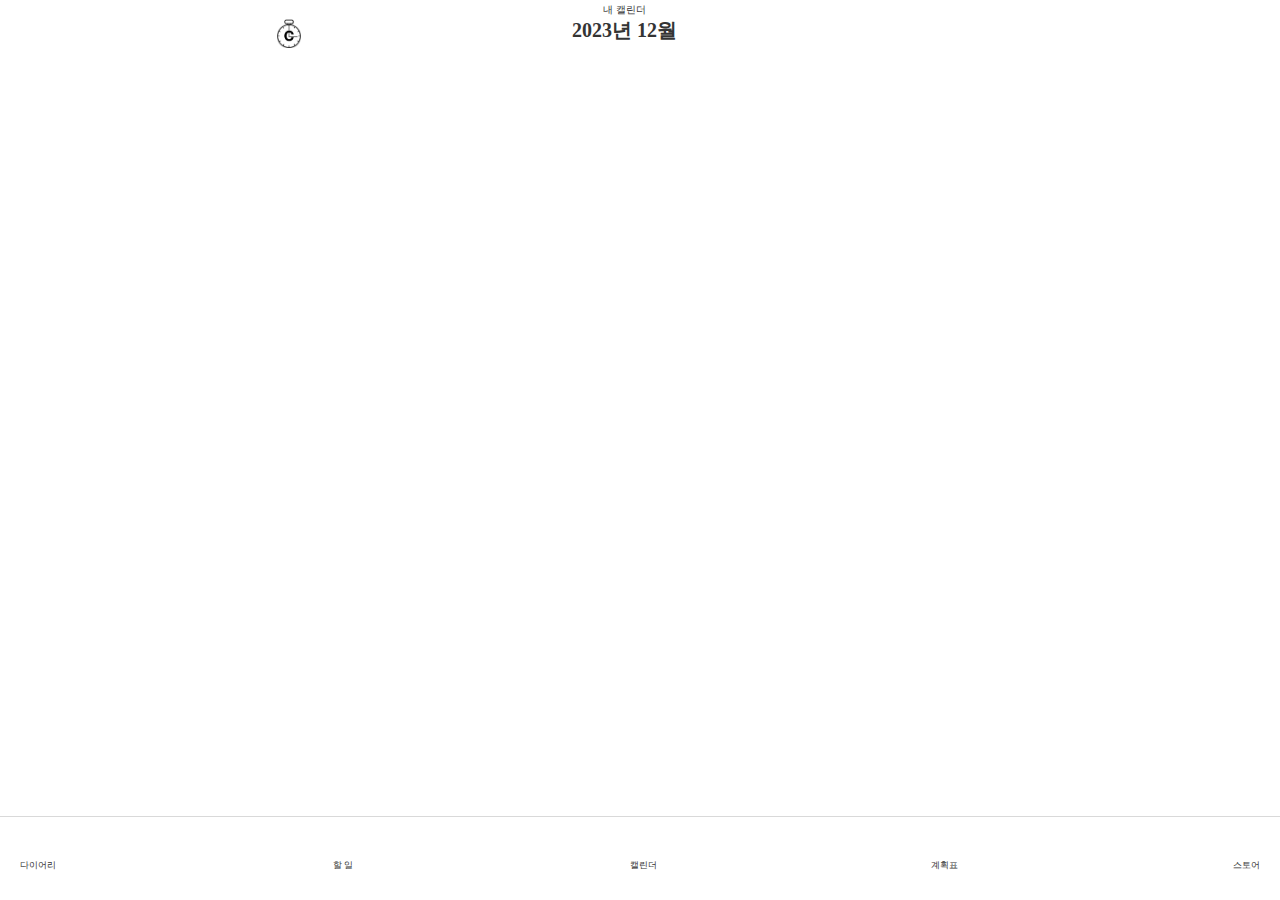
==== html/calendar.html @ 5784c69b "주아 제작" ====
<!DOCTYPE html>
<html lang="ko">
<head>
  <meta charset="UTF-8">
  <meta name="viewport" content="width=device-width, initial-scale=1.0">
  <meta name="format-detection" content="telephone=no">
  <title>Document</title>
  <link rel="apple-touch-icon-precomposed" href="">
  <link rel="stylesheet" href="../lib/font/Pretendard-1.3.9/web/static/pretendard.css">
  <link rel="stylesheet" href="../css/styles.css">
</head>
<body>
<div id="wrap">
  <header class="header">
    <div class="header-contents">
      <div class="header-left"> 
        <img src="../lib/img/Time-cody-logo.png" alt="타임코디 로고" class="logo2">
      </div>
      <div class="calendar-nav">
        <p class="calendar-nav__description">내 캘린더</p>
        <div class="calendar-info">
          <button type="button" class="icon-btn">
            <i class="icon icon-arrow-left"></i>
          </button>
          <h2 class="calendar-info__title">2023년 12월</h2>
          <button type="button" class="icon-btn">
            <i class="icon icon-arrow-right"></i>
          </button>
        </div>
      </div>
      <div class="header-right">
        <div class="header-util">
          <button type="button" class="icon-btn">
            <i class="icon icon-search"></i>
          </button>
          <button type="button" class="icon-btn">
            <i class="icon icon-hamburger"></i>
          </button>
        </div>
      </div>
    </div>
  </header>
  <main class="main">
    <img src="" alt="" class="">
  </main>
  <footer class="footer">
    <nav class="gnb">
      <ul class="gnb-list">
        <li class="gnb-item">
          <a href="#" class="gnb-item__link">
            <i class="icon icon-diary"></i>
            다이어리
          </a>
        </li>
        <li class="gnb-item">
          <a href="#" class="gnb-item__link">
            <i class="icon icon-todo"></i>
            할 일
          </a>
        </li>
        <li class="gnb-item">
          <a href="#" class="gnb-item__link">
            <i class="icon icon-calendar"></i>
            캘린더
          </a>
        </li>
        <li class="gnb-item">
          <a href="#" class="gnb-item__link">
            <i class="icon icon-planner"></i>
            계획표
          </a>
        </li>
        <li class="gnb-item">
          <a href="#" class="gnb-item__link">
            <i class="icon icon-store"></i>
            스토어
          </a>
        </li>
      </ul>
    </nav>
  </footer>
</div>
</body>
</html>
---- css/styles.css ----
@charset "utf-8";
/* http://meyerweb.com/eric/tools/css/reset/ 
  v2.0 | 20110126
  License: none (public domain)
*/

html, body, div, span, applet, object, iframe,
h1, h2, h3, h4, h5, h6, p, blockquote, pre,
a, abbr, acronym, address, big, cite, code,
del, dfn, em, img, ins, kbd, q, s, samp,
small, strike, strong, sub, sup, tt, var,
b, u, i, center,
dl, dt, dd, ol, ul, li,
fieldset, form, label, legend,
table, caption, tbody, tfoot, thead, tr, th, td,
article, aside, canvas, details, embed, 
figure, figcaption, footer, header, hgroup, 
menu, nav, output, ruby, section, summary,
time, mark, audio, video {
  margin: 0;
  padding: 0;
  border: 0;
  font-size: 100%;
  font: inherit;
  vertical-align: baseline;
}
/* HTML5 display-role reset for older browsers */
article, aside, details, figcaption, figure, 
footer, header, hgroup, menu, nav, section {
  display: block;
}
body {
  line-height: 1;
}
ol, ul {
  list-style: none;
}
blockquote, q {
  quotes: none;
}
blockquote:before, blockquote:after,
q:before, q:after {
  content: '';
  content: none;
}
table {
  border-collapse: collapse;
  border-spacing: 0;
}

*,
*:after,
*:before {
  box-sizing: border-box;
  font-family: pretendard;
}

html {
  font-size: 62.5%;
  color: #343434;
}

body.on {
  overflow: hidden;
  position: fixed;
  left: 0;
  top: 0;
  width: 100%;
  height: 100%;
}

#wrap {
  min-width: 320px;
  margin: 0 auto;
  max-width: 767px;
}

a {
  -webkit-tab-highlight-color: rgba(0, 0, 0, 1);
  text-decoration: none;
}

.btn {
  background-color: transparent;
  border: none;
}

.icon {
  display: inline-block;
  background-size: 100% 100%;
  background-repeat: no-repeat;
  background-position: 50% 50%;
  vertical-align: top;
}

.icon-back {
  width: .7rem;
  height: 1.5rem;
  background-image: url('../lib/img/icon/back.png');
}

.icon-arrow-left {
  width: .7rem;
  height: 1.3rem;
  background-image: url('../lib/img/icon/arrow-left.png');
}

.icon-arrow-right {
  width: .7rem;
  height: 1.3rem;
  background-image: url('../lib/img/icon/arrow-right.png');
}

.icon-search {
  width: 1.8rem;
  height: 1.8rem;
  background-image: url('../lib/img/icon/search.png');
}

.icon-hamburger {
  width: 1.8rem;
  height: 1.5rem;
  background-image: url('../lib/img/icon/hamburger.png');
}

.icon-order {
  width: 1.1rem;
  height: .7rem;
  background-image: url('../lib/img/icon/order.png');
}

.icon-plus {
  width: 1.45rem;
  height: 1.45rem;
  background-image: url('../lib/img/icon/plus.png');
}

.icon-diary {
  width: 2.4rem;
  height: 2.4rem;
  background-image: url('../lib/img/icon/diary.png');
}

.icon-todo {
  width: 2.4rem;
  height: 2.4rem;
  background-image: url('../lib/img/icon/todo.png');
}

.icon-calendar {
  width: 2.4rem;
  height: 2.4rem;
  background-image: url('../lib/img/icon/calendar.png');
}

.icon-planner {
  width: 2.4rem;
  height: 2.4rem;
  background-image: url('../lib/img/icon/planner.png');
}

.icon-store {
  width: 2.4rem;
  height: 2.4rem;
  background-image: url('../lib/img/icon/store.png');
}

.icon-btn {
  background-color: transparent;
  border: none;
  padding: 0;
  width: 2.4rem;
  height: 2.4rem;
}

.header {
  text-align: center;
}

.header-contents {
  width: 100%;
  display: flex;
  justify-content: space-between;
  align-items: center;
  padding: .5rem 2rem;
}

.header-util {
  display: flex;
  gap: .7rem;
}

.edit {
  display: flex;
  justify-content: space-between;
  padding: 1rem 2rem;
}

.edit-btn {
  display: flex;
  align-items: center;
  gap: .6rem;
}

.edit-order {
  font-size: 1.2rem;
  font-weight: 400;
  color: #818181;
}

.logo {
  width: 28rem;
  margin: 3.8rem;
}

.logo2 {
  width: 2.4rem;
}

.title {
  font-size: 4.8rem;
  font-weight: 700;
  margin-bottom: 6rem;
}

.back {
  display: flex;
  align-items: center;
  gap: 2rem;
}

.back__title {
  font-size: 1.8rem;
  font-weight: 500;
}

.main {
  text-align: center;
  margin-bottom: 3rem;
}

.link {
  color: #343434;
  font-size: 3.2rem;
  font-weight: 500;
  margin-bottom: 3rem;
}

.link-group {
  margin-bottom: 3rem;
}

.oauth-link__img {
  width: 4.8rem;
  height: 4.8rem;
  margin: 2.5rem;
}

.footer {
  width: 100%;
  position: fixed;
  bottom: 0;
  left: 0;
  text-align: center;
  background-color: #fff;
  z-index: 1000;
}

.gnb {
  border-top: 1px solid #d9d9d9;
  padding: 1.5rem 2rem 3rem 2rem;
}

.gnb-list {
  display: flex;
  justify-content: space-between;
}

.gnb-item__link {
  display: flex;
  flex-direction: column;
  align-items: center;
  gap: .5rem;
  color: #343434;
  font-weight: 400;
  font-size: .9rem;
}

.link--theme-1 {
  color: #c1c1c1;
  font-size: 2.4rem;
  font-weight: 500;
}

.calendar-nav {
  margin-bottom: 2rem;
}

.calendar-nav__description {
  font-weight: 500;
  margin-bottom: .5rem;
}

.calendar-info {
  display: flex;
  position: relative;
  justify-content: center;
  padding: 0 2rem;
}

.calendar-additional {
  position: absolute;
  right: 2rem;
}

.calendar-info__title {
  font-size: 2rem;
  font-weight: 700;
  margin: 0 1rem;
}

.calender-info__title {
  font-size: 1.8rem;
  font-weight: 500;
}

.schedule-item {
  border: 1px solid;
  margin: 1rem auto;
  padding: .5rem;
  height: 3rem;
}

.schedule-item-subtitle {
  font-size: 1.6rem;
  font-weight: 400;
}

@media screen and (max-width: 767px) {

}
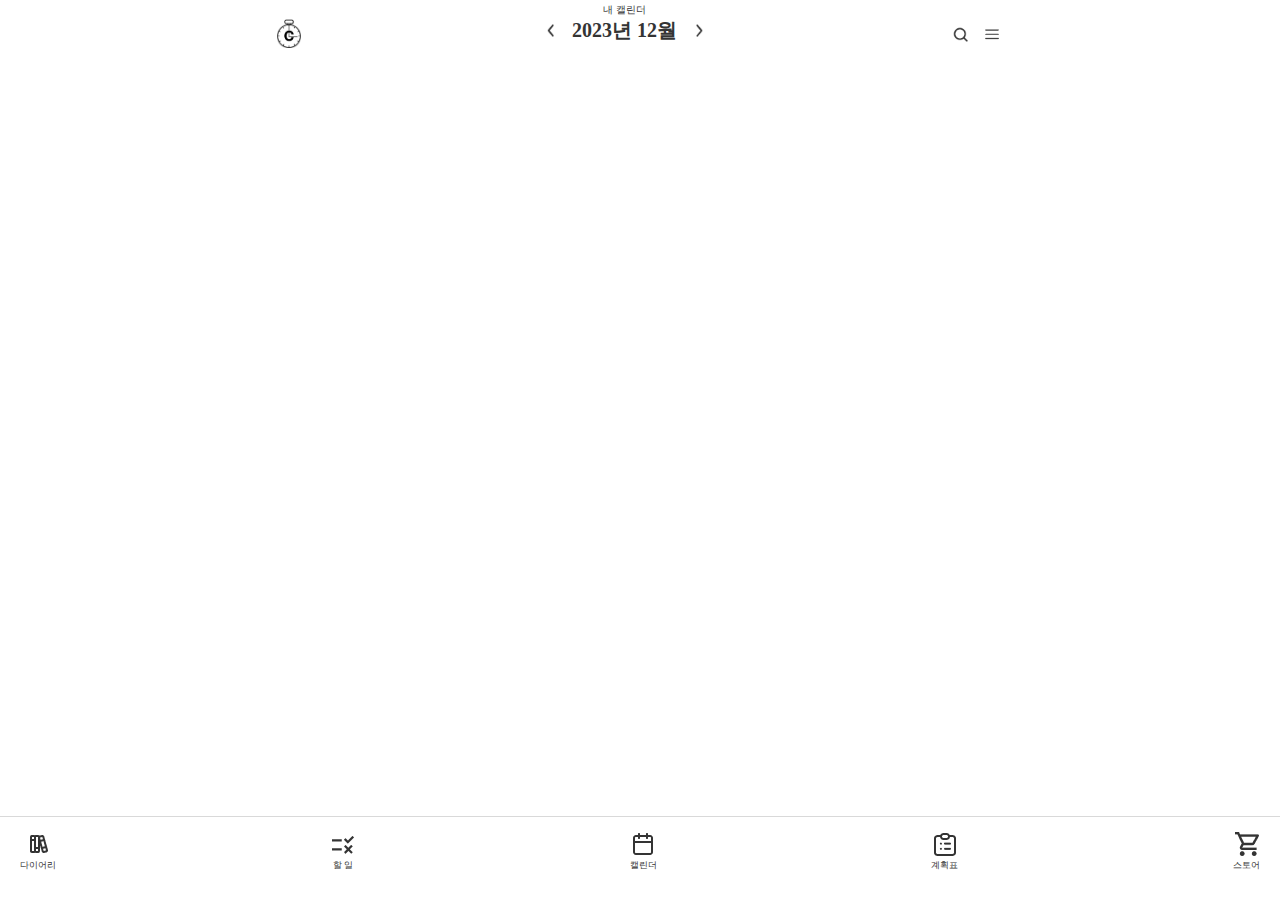
==== commit 33d06225: "할일 제작" ====
--- a/html/calendar.html
+++ b/html/calendar.html
@@ -40,7 +40,7 @@
       </div>
     </div>
   </header>
-  <main class="main">
+  <main class="main main--has-gnb">
     <img src="" alt="" class="">
   </main>
   <footer class="footer">
--- a/css/styles.css
+++ b/css/styles.css
@@ -135,6 +135,24 @@
   background-image: url('../lib/img/icon/plus.png');
 }
 
+.icon-close {
+  width: 1.5rem;
+  height: .7rem;
+  background-image: url('../lib/img/icon/close.png');
+}
+
+.icon-open {
+  width: 1.5rem;
+  height: .7rem;
+  background-image: url('../lib/img/icon/open.png');
+}
+
+.icon-arrow-small {
+  width: .5rem;
+  height: .5rem;
+  background-image: url('../lib/img/icon/arrow-small.png');
+}
+
 .icon-diary {
   width: 2.4rem;
   height: 2.4rem;
@@ -237,6 +255,26 @@
 .main {
   text-align: center;
   margin-bottom: 3rem;
+}
+
+.main--has-gnb {
+  margin-bottom: 10rem;
+}
+
+.close {
+  display: flex;
+  align-items: center;
+  justify-content: flex-end;
+  margin: 1.5rem 0;
+  padding: 0 2rem;
+}
+
+.open {
+  display: flex;
+  align-items: center;
+  justify-content: flex-end;
+  margin: 1.5rem 0;
+  padding: 0 2rem;
 }
 
 .link {
@@ -287,9 +325,11 @@
 }
 
 .link--theme-1 {
+  display: block;
   color: #c1c1c1;
   font-size: 2.4rem;
   font-weight: 500;
+  margin-bottom: 3rem;
 }
 
 .calendar-nav {
@@ -326,9 +366,43 @@
 
 .schedule-item {
   border: 1px solid;
-  margin: 1rem auto;
+  margin: 1rem 2rem;
   padding: .5rem;
   height: 3rem;
+  position: relative;
+  border-radius: 1rem;
+  overflow: hidden;
+  border: 1px solid #b8f095;
+}
+
+.schedule-item::before {
+  content: '';
+  position: absolute;
+  top: 0;
+  left: 0;
+  width: .6rem;
+  height: 100%;
+  border: 1px solid #b8f095;
+  background-color: #b8f095;
+}
+
+.schedule-check {
+  width: 1.5rem;
+  height: 1.5rem;
+  border-radius: 50%;
+  border: 1px solid #b8f095;
+  position: absolute;
+  top: 50%;
+  left: 2.5rem;
+  transform: translateY(-50%);
+}
+
+.schedule-check--complete {
+  background-color: #b8f095;
+}
+
+.schedule-check--doing {
+  background-color: rgba(184, 240, 149, .3);
 }
 
 .schedule-item-subtitle {
@@ -336,6 +410,125 @@
   font-weight: 400;
 }
 
+.schedule-time-list {
+  display: flex;
+  flex-direction: column;
+  gap: 1.4rem;
+  padding: 0 2rem;
+}
+
+.schedule-time-item {
+  display: flex;
+  gap: 2rem;
+}
+
+.schedule-time__timeline {
+  display: flex;
+  text-align: left;
+}
+
+.schedule-time__info {
+    border: 1px solid;
+    padding: .5rem 2rem;
+    width: 100%;
+    height: 6.5rem;
+    position: relative;
+    display: flex;
+    gap: 1rem;
+    align-items: center;
+    border-radius: 1rem;
+    overflow: hidden;
+    border: 1px solid #9990F8;
+}
+
+.schedule-time__info::before {
+  content: '';
+  position: absolute;
+  top: 0;
+  left: 0;
+  width: .6rem;
+  height: 100%;
+  border: 1px solid #9990F8;
+  background-color: #9990F8;
+}
+
+.schedule-time__check {
+  width: 1.5rem;
+  height: 1.5rem;
+  border-radius: 50%;
+  border: 1px solid #9990F8;
+}
+
+.schedule-time__info-detail {
+  text-align: left;
+}
+
+.schedule-time__title {
+  font-size: 1.8rem;
+  font-weight: 500;
+  margin-bottom: .3rem;
+}
+
+.schedule-time__sub-text {
+  font-size: 1.2rem;
+  font-weight: 400;
+}
+
+.todo-info {
+  display: flex;
+  justify-content: center;
+  margin: 3rem 2rem 4rem 2rem;
+}
+
+.todo-info__date-list {
+  display: flex;
+  width: 100%;
+  padding: 0 2rem;
+  justify-content: space-between;
+}
+
+.todo-info__date-item__detail {
+  font-size: 1.2rem;
+  font-weight: 400;
+}
+
+.todo-info__date-item:first-child {
+  color: #FF0000;
+}
+
+.todo-info__date-item:last-child {
+  color: #0047FF;
+}
+
+.todo-info__date-item__day {
+  margin-bottom: .7rem;
+}
+
+.todo-date-title {
+  font-size: 1.8rem;
+  font-weight: 700;
+  padding: 1rem 2rem;
+  display: flex;
+}
+
+.todo-item {
+  display: flex;
+}
+
+.todo-item__check {
+  border: 1px solid #B8F095;
+  border-radius: 5px;
+  width: 1.8rem;
+  height: 1.8rem;
+  margin: 1rem 2rem;
+}
+
+.todo-item-title {
+  font-size: 1.6rem;
+  font-weight: 500;
+  padding: 1rem 2rem;
+}
+
 @media screen and (max-width: 767px) {
 
 }
